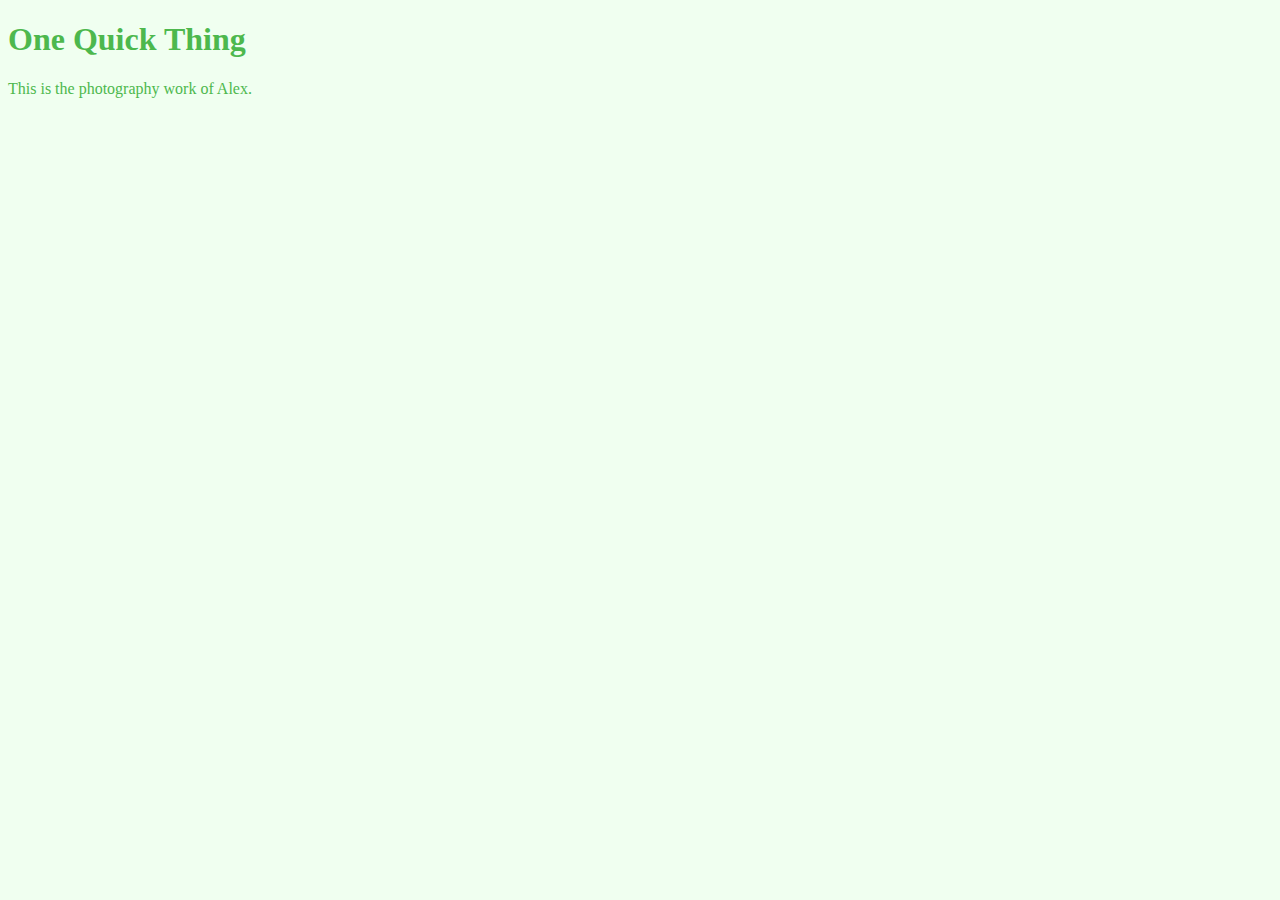
==== index.html @ f7a94a8e "syncing my new repository" ====
<!DOCTYPE html>
<html>
<head>
	<title>One Quick Thing</title>
	<link rel="stylesheet" type="text/css" href="css/style.css">
</head>
<body>
<h1>One Quick Thing</h1>
<p>This is the photography work of Alex.</p>
</body>
</html>
---- css/style.css ----
body {
	background-color: #F0FFF0
}
h1, p {
	color: #4DB84D
}
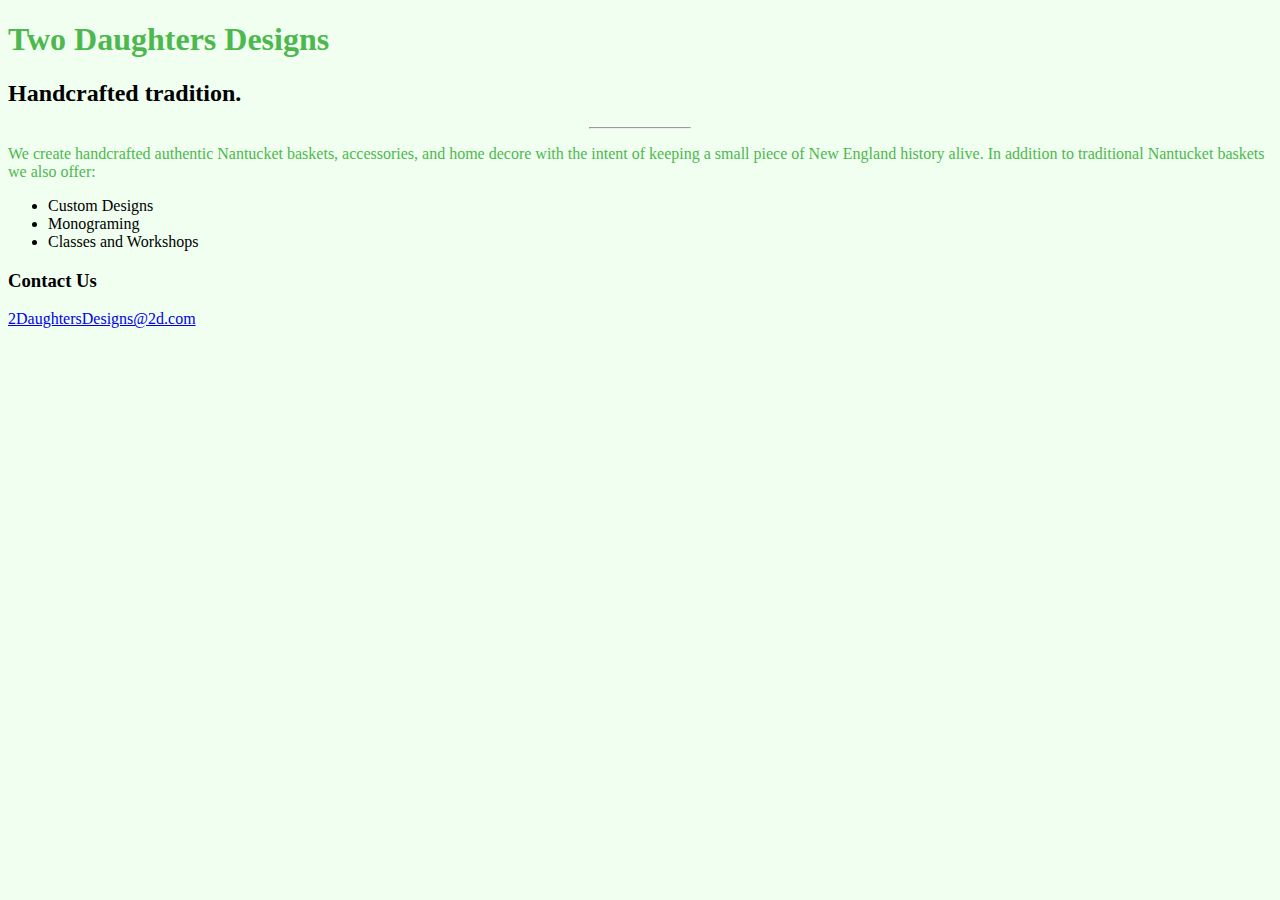
==== commit 83da753b: "trying to upload unit 3 assignment" ====
--- a/index.html
+++ b/index.html
@@ -1,11 +1,23 @@
 <!DOCTYPE html>
 <html>
 <head>
-	<title>One Quick Thing</title>
+	<title>Two Daughters Designs</title>
 	<link rel="stylesheet" type="text/css" href="css/style.css">
+	<link rel+"shortcut icon" href="images/2dlogo.png"/>
 </head>
 <body>
-<h1>One Quick Thing</h1>
-<p>This is the photography work of Alex.</p>
+	<header>
+		<h1>Two Daughters Designs</h1>
+		<h2 id="slogan">Handcrafted tradition.</h2>
+		<hr style="max-width:100px">
+	</header>
+<p>We create handcrafted authentic Nantucket baskets, accessories, and home decore with the intent of keeping a small piece of New England history alive. In addition to traditional Nantucket baskets we also offer:</p>
+<ul class="list">
+	<li>Custom Designs</li>
+	<li>Monograming</li>
+	<li>Classes and Workshops</li>
+</ul>
+<h3>Contact Us</h3>
+	<a href="2DaughtersDesigns@2d.com">2DaughtersDesigns@2d.com</a>
 </body>
 </html>